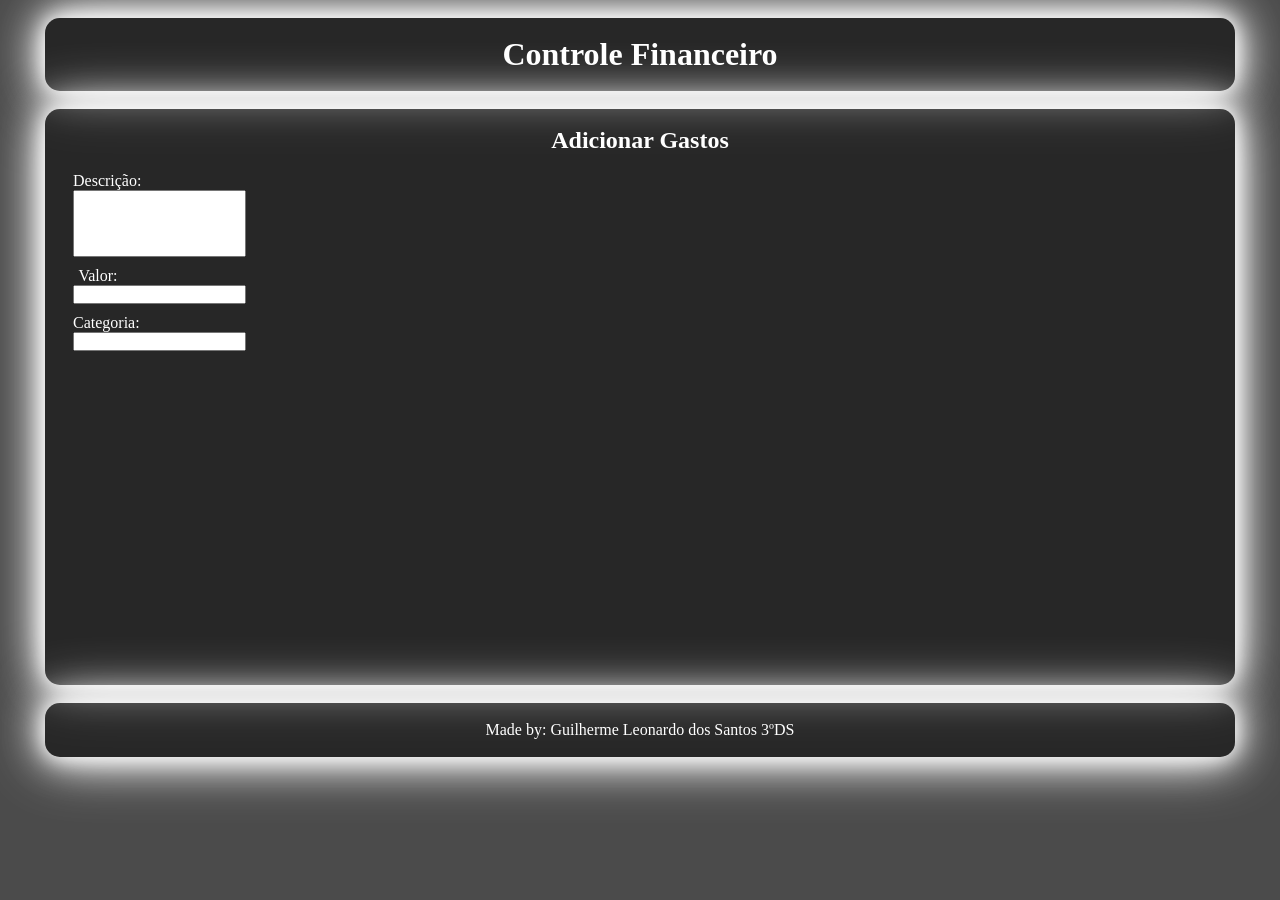
==== controle_financeiro/index.html @ 96b0b096 "06/04/2026 Criação dos arquivos, e layout do site" ====
<!DOCTYPE html>
<html lang="pt-br">
<head>
    <meta charset="UTF-8">
    <meta name="viewport" content="width=device-width, initial-scale=1.0">
    <link rel="stylesheet" href="style.css">
    <title>Controle Financeiro</title>
</head>
<body>
    <header>
        <div id="header">
            <h1>Controle Financeiro</h1>
        </div>
    </header>
    <main>
        <div id="container">
            <h2>Adicionar Gastos</h2>
            <form action="">
                <div class="form-line">
                    <label for=""></label>Descrição: <input type="text" name="desc" id="desc">
                </div>
                <div class="form-line">
                    <label for=""></label>Valor: <input type="number" name="preco" id="preco" step="0.01" min="0">
                </div>
                <div class="form-line">
                    <label for=""></label>Categoria: <input type="text" name="tipo" id="tipo">
                </div>
            </form>
        </div>
    </main>
    <footer>
        <div id="footer">
            <p>Made by: Guilherme Leonardo dos Santos 3ºDS</p>
        </div>
    </footer>
</body>
</html>
---- controle_financeiro/style.css ----
* {
    margin: 0;
    padding: 0;
}

body{
    background-color: rgb(75, 75, 75);
}

#header, #container, #footer{
    background-color: rgba(0, 0, 0, 0.486);
    width: auto;
    margin: 2vh 5vh 2vh 5vh;
    border-radius: 15px;
    box-shadow: 0px 0px 20px rgb(255, 255, 255), 0px 0px 40px rgb(255, 255, 255), 0px 0px 60px rgb(255, 255, 255);
    color: white;
    text-align: center;
    align-content: center;
    padding: 2vh;
}

#header{
    height: auto;
}

#container{
    height: 60vh;
    align-content: normal;
}

#footer{
    height: auto;
}

h2{
    margin-bottom: 2vh;
}

form{
    justify-items: center;
}

.form-line{
    margin: 10px;
    width: 50px;
}

#desc{
    height: 7vh;
}
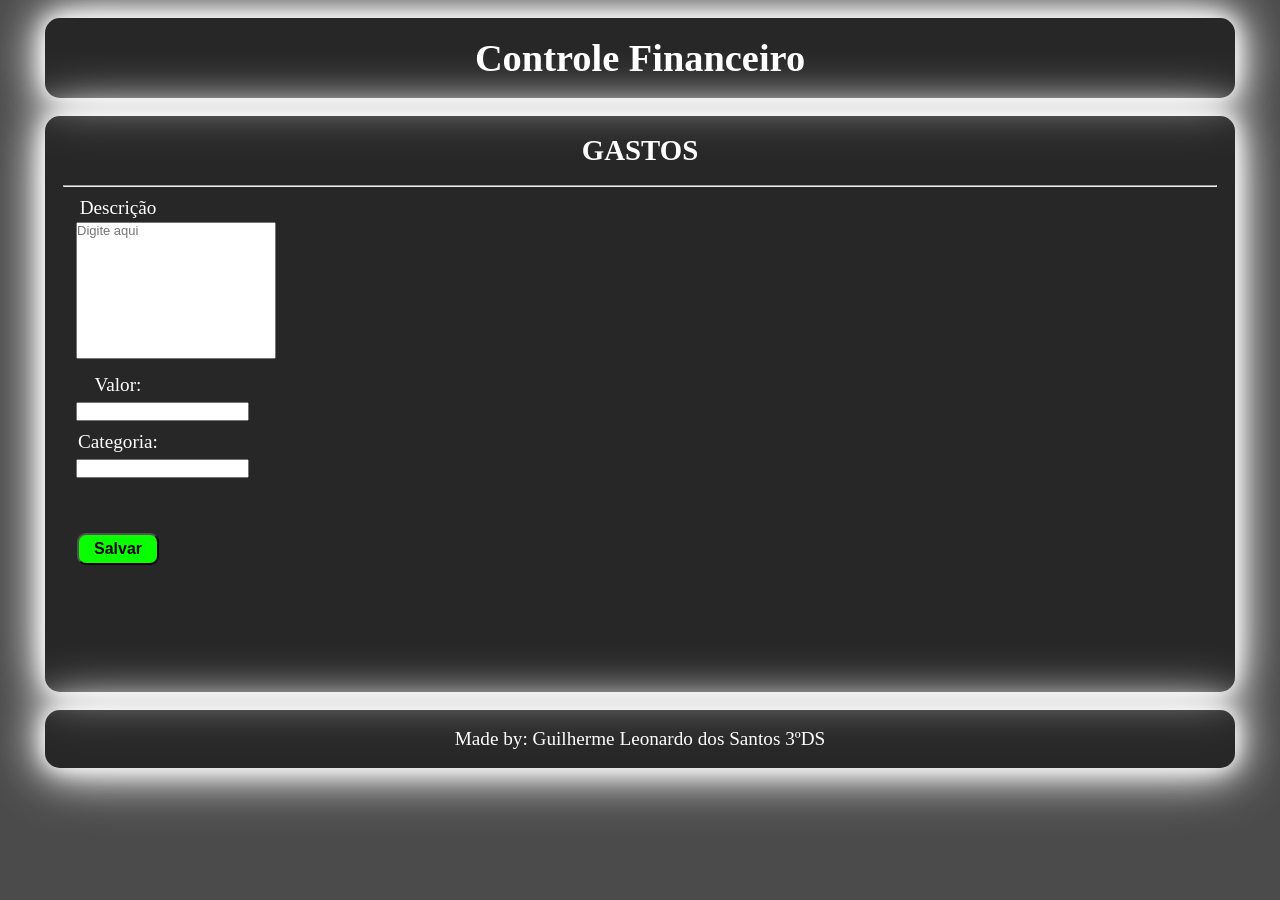
==== commit 76ac4988: "13/04/2026 08:18 Estruturação do layout e conclusão do formulário" ====
--- a/controle_financeiro/index.html
+++ b/controle_financeiro/index.html
@@ -14,16 +14,23 @@
     </header>
     <main>
         <div id="container">
-            <h2>Adicionar Gastos</h2>
+            <h2>GASTOS</h2>
+            <hr>
             <form action="">
                 <div class="form-line">
-                    <label for=""></label>Descrição: <input type="text" name="desc" id="desc">
+                    <div class="form-column"><label for="">Descrição</label></div>
+                    <div class="form-column"><textarea name="desc" id="desc" placeholder="Digite aqui"></textarea></div>
                 </div>
                 <div class="form-line">
-                    <label for=""></label>Valor: <input type="number" name="preco" id="preco" step="0.01" min="0">
+                    <div class="form-column"><label for="">Valor:</label></div>
+                    <div class="form-column"><input type="number" name="preco" id="preco" step="0.01" min="0"></div>
                 </div>
                 <div class="form-line">
-                    <label for=""></label>Categoria: <input type="text" name="tipo" id="tipo">
+                    <div class="form-column"><label for="">Categoria:</label></div>
+                    <div class="form-column"><input type="text" name="tipo" id="tipo"></div>
+                </div>
+                <div class="form-line">
+                    <input type="button" value="Salvar">
                 </div>
             </form>
         </div>
--- a/controle_financeiro/style.css
+++ b/controle_financeiro/style.css
@@ -5,6 +5,7 @@
 
 body{
     background-color: rgb(75, 75, 75);
+    font-size: larger;
 }
 
 #header, #container, #footer{
@@ -42,9 +43,28 @@
 
 .form-line{
     margin: 10px;
-    width: 50px;
+    width: 10vh;
+    justify-items: center;
+}
+
+.form-column{
+    margin: 3px;
 }
 
 #desc{
-    height: 7vh;
+    height: 15vh;
+    width: 22vh;
+    resize: none;
+    font-size: small;
+    overflow: auto;
+    font-family: Arial, Helvetica, sans-serif;
+}
+
+input[type=button]{
+    margin-top: 5vh;
+    font-size: medium;
+    padding: 5px 15px;
+    border-radius: 9px;
+    background-color: rgb(9, 255, 0);
+    font-weight: bold;
 }
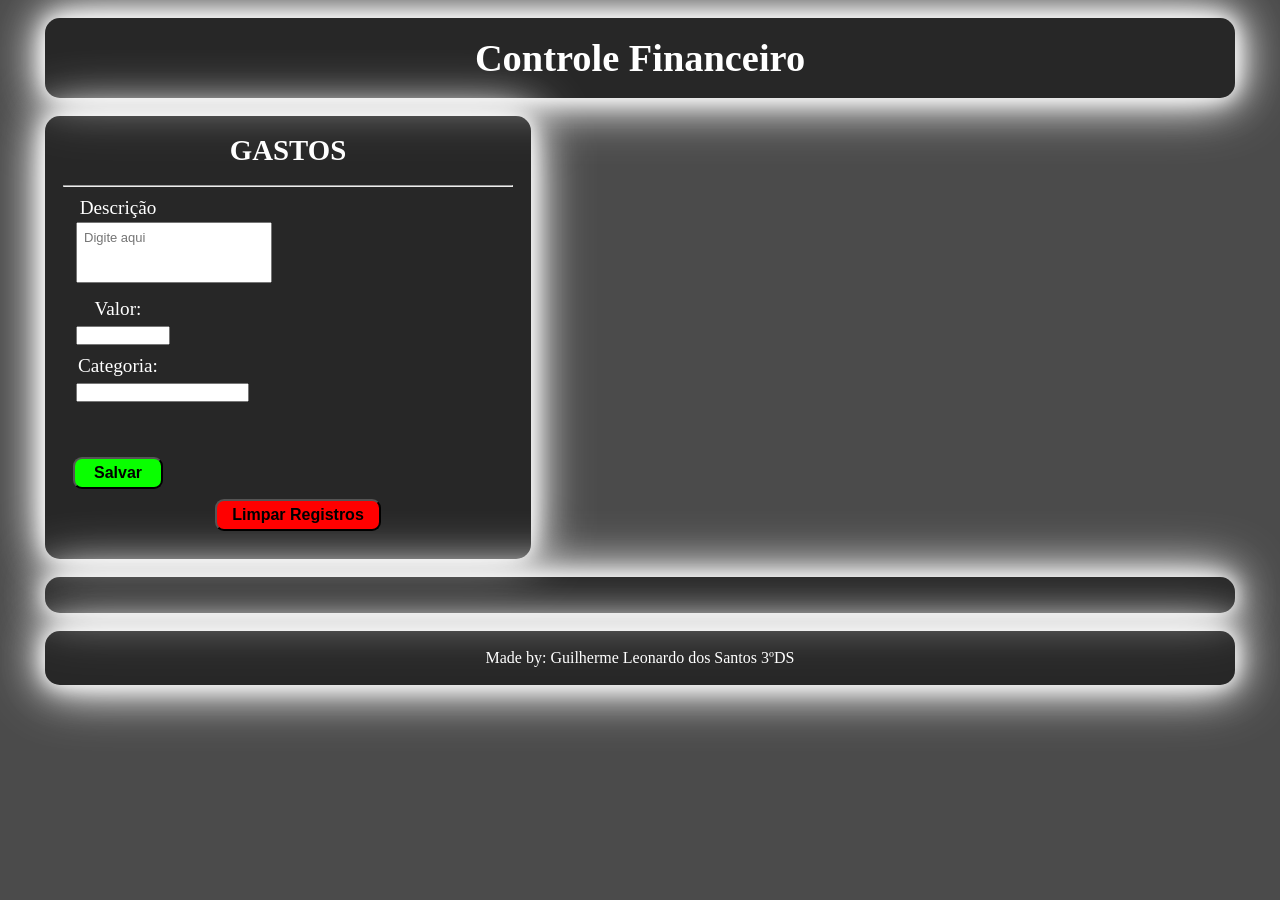
==== commit bfbb6659: "13/04/2026 15:04 Finalização do layout Início do funcionamento do localstorage" ====
--- a/controle_financeiro/index.html
+++ b/controle_financeiro/index.html
@@ -23,16 +23,66 @@
                 </div>
                 <div class="form-line">
                     <div class="form-column"><label for="">Valor:</label></div>
-                    <div class="form-column"><input type="number" name="preco" id="preco" step="0.01" min="0"></div>
+                    <div class="form-column"><input type="number" name="valor" id="valor" step="0.01" min="0"></div>
                 </div>
                 <div class="form-line">
                     <div class="form-column"><label for="">Categoria:</label></div>
-                    <div class="form-column"><input type="text" name="tipo" id="tipo"></div>
+                    <div class="form-column"><input type="text" name="categoria" id="categoria"></div>
                 </div>
                 <div class="form-line">
-                    <input type="button" value="Salvar">
+                    <input type="button" value="Salvar" onclick="salvar()" id="btnSalvar">
+                </div>
+                <div class="form-line" id="linhaLimpar">
+                    <input type="button" value="Limpar Registros" onclick="limparDados()" id="btnLimparDados">
                 </div>
             </form>
+        </div>
+
+        <script>
+            function salvar(){
+                const desc = document.getElementById("desc").value;
+                const valor = document.getElementById("valor").value;
+                const categoria = document.getElementById("categoria").value;
+
+                const gasto = {
+                    descricao: desc,
+                    valor: valor,
+                    categoria: categoria
+                };
+
+                let gastos = JSON.parse(localStorage.getItem("gastos")) || [];
+
+                gastos.push(gasto);
+
+                localStorage.setItem("gastos", JSON.stringify(gastos));
+
+                mostrarGastos();
+            }
+
+            function mostrarGastos(){
+                const lista = document.getElementById("lista");
+                lista.innerHTML = "";
+
+                let gastos = JSON.parse(localStorage.getItem("gastos")) || [];
+
+                gastos.forEach(function(gasto){
+                    let li = document.createElement("li");
+
+                    li.textContent = 
+                        gasto.descricao + " | R$" + gasto.valor + " | " + gasto.categoria;
+
+                    lista.appendChild(li);
+                });
+            }
+
+            function limparDados(){
+                localStorage.removeItem("gastos");
+                mostrarGastos();
+            }
+        </script>
+
+        <div id="result">
+            <ul id="lista"></ul>
         </div>
     </main>
     <footer>
--- a/controle_financeiro/style.css
+++ b/controle_financeiro/style.css
@@ -6,9 +6,10 @@
 body{
     background-color: rgb(75, 75, 75);
     font-size: larger;
+    justify-items: center;
 }
 
-#header, #container, #footer{
+#header, #container, #result, #footer{
     background-color: rgba(0, 0, 0, 0.486);
     width: auto;
     margin: 2vh 5vh 2vh 5vh;
@@ -25,12 +26,13 @@
 }
 
 #container{
-    height: 60vh;
     align-content: normal;
+    width: 50vh;
 }
 
 #footer{
     height: auto;
+    font-size: medium;
 }
 
 h2{
@@ -52,19 +54,37 @@
 }
 
 #desc{
-    height: 15vh;
-    width: 22vh;
+    height: 5vh;
+    width: 20vh;
     resize: none;
     font-size: small;
     overflow: auto;
     font-family: Arial, Helvetica, sans-serif;
+    padding: 7px;
+}
+
+#valor{
+    width: 10vh;
 }
 
 input[type=button]{
-    margin-top: 5vh;
+    width: 10vh;
     font-size: medium;
     padding: 5px 15px;
     border-radius: 9px;
     background-color: rgb(9, 255, 0);
     font-weight: bold;
+}
+
+#btnSalvar{
+    margin-top: 5vh;
+}
+
+#linhaLimpar{
+    width: 100%;
+}
+
+#btnLimparDados{
+    background-color: red;
+    width: auto;
 }
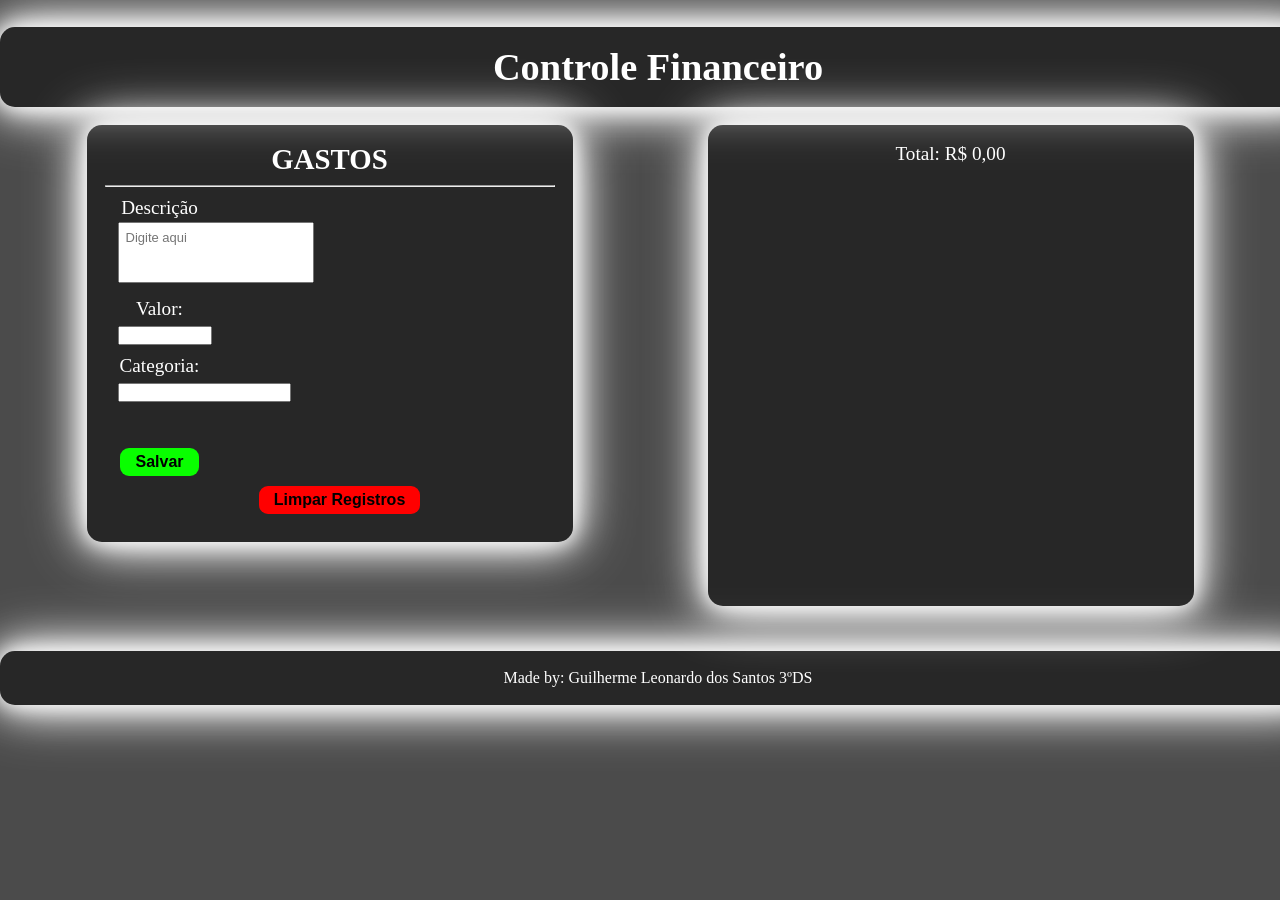
==== commit 1b5f5218: "20/04/26 16:18 Finalização do projeto Adição de comentários para entendimento do código js" ====
--- a/controle_financeiro/index.html
+++ b/controle_financeiro/index.html
@@ -1,11 +1,13 @@
 <!DOCTYPE html>
 <html lang="pt-br">
+
 <head>
     <meta charset="UTF-8">
     <meta name="viewport" content="width=device-width, initial-scale=1.0">
     <link rel="stylesheet" href="style.css">
     <title>Controle Financeiro</title>
 </head>
+
 <body>
     <header>
         <div id="header">
@@ -13,76 +15,37 @@
         </div>
     </header>
     <main>
-        <div id="container">
-            <h2>GASTOS</h2>
-            <hr>
-            <form action="">
-                <div class="form-line">
-                    <div class="form-column"><label for="">Descrição</label></div>
-                    <div class="form-column"><textarea name="desc" id="desc" placeholder="Digite aqui"></textarea></div>
-                </div>
-                <div class="form-line">
-                    <div class="form-column"><label for="">Valor:</label></div>
-                    <div class="form-column"><input type="number" name="valor" id="valor" step="0.01" min="0"></div>
-                </div>
-                <div class="form-line">
-                    <div class="form-column"><label for="">Categoria:</label></div>
-                    <div class="form-column"><input type="text" name="categoria" id="categoria"></div>
-                </div>
-                <div class="form-line">
-                    <input type="button" value="Salvar" onclick="salvar()" id="btnSalvar">
-                </div>
-                <div class="form-line" id="linhaLimpar">
-                    <input type="button" value="Limpar Registros" onclick="limparDados()" id="btnLimparDados">
-                </div>
-            </form>
-        </div>
+        <div id="main-content">
+            <div id="container">
+                <h2>GASTOS</h2>
+                <hr>
+                <form action="">
+                    <div class="form-line">
+                        <div class="form-column"><label for="">Descrição</label></div>
+                        <div class="form-column"><textarea name="desc" id="desc" placeholder="Digite aqui"></textarea>
+                        </div>
+                    </div>
+                    <div class="form-line">
+                        <div class="form-column"><label for="">Valor:</label></div>
+                        <div class="form-column"><input type="number" name="valor" id="valor" step="0.01" min="0"></div>
+                    </div>
+                    <div class="form-line">
+                        <div class="form-column"><label for="">Categoria:</label></div>
+                        <div class="form-column"><input type="text" name="categoria" id="categoria"></div>
+                    </div>
+                    <div class="form-line">
+                        <input type="button" value="Salvar" onclick="salvar()" id="btnSalvar">
+                    </div>
+                    <div class="form-line" id="linhaLimpar">
+                        <input type="button" value="Limpar Registros" onclick="limparDados()" id="btnLimparDados">
+                    </div>
+                </form>
+            </div>
 
-        <script>
-            function salvar(){
-                const desc = document.getElementById("desc").value;
-                const valor = document.getElementById("valor").value;
-                const categoria = document.getElementById("categoria").value;
-
-                const gasto = {
-                    descricao: desc,
-                    valor: valor,
-                    categoria: categoria
-                };
-
-                let gastos = JSON.parse(localStorage.getItem("gastos")) || [];
-
-                gastos.push(gasto);
-
-                localStorage.setItem("gastos", JSON.stringify(gastos));
-
-                mostrarGastos();
-            }
-
-            function mostrarGastos(){
-                const lista = document.getElementById("lista");
-                lista.innerHTML = "";
-
-                let gastos = JSON.parse(localStorage.getItem("gastos")) || [];
-
-                gastos.forEach(function(gasto){
-                    let li = document.createElement("li");
-
-                    li.textContent = 
-                        gasto.descricao + " | R$" + gasto.valor + " | " + gasto.categoria;
-
-                    lista.appendChild(li);
-                });
-            }
-
-            function limparDados(){
-                localStorage.removeItem("gastos");
-                mostrarGastos();
-            }
-        </script>
-
-        <div id="result">
-            <ul id="lista"></ul>
+            <div id="result">
+                <div id="total"></div>
+                <div id="lista"></div>
+            </div>
         </div>
     </main>
     <footer>
@@ -90,5 +53,120 @@
             <p>Made by: Guilherme Leonardo dos Santos 3ºDS</p>
         </div>
     </footer>
+    <script>
+        window.onload = mostrarGastos; // Atualiza a lista ao carregar a página com a função mostrarGastos
+
+        // Função para formatar um número para moeda brasileira
+        function formatarMoeda(valor) {
+            return Number(valor).toLocaleString("pt-BR", {
+                style: "currency", // define que será moeda
+                currency: "BRL" // define o tipo de moeda
+            });
+        }
+
+        // Função que busca gastos no localStorage
+        function obterGastos() {
+            //Pega o item "gastos", converte de string para objeto
+            // Se não existir nada, retorna um array vazio
+            return JSON.parse(localStorage.getItem("gastos")) || [];
+        }
+
+        // Função para salvar gastos no localStorage
+        function salvarGastos(gastos) {
+            localStorage.setItem("gastos", JSON.stringify(gastos));
+        }
+
+        // Função chamada ao clicar no botão "Salvar"
+        function salvar() {
+            // Pega o valor digitado no campo "descrição" e remove espaços extras
+            const desc = document.getElementById("desc").value.trim();
+            // Pega o valor digitado no campo "valor"
+            const valor = document.getElementById("valor").value;
+            // Pega o valor digitado no campo "categoria" e remove espaços extras
+            const categoria = document.getElementById("categoria").value.trim();
+
+            // Converte o campo "valor" para número
+            const valorNum = Number(valor);
+
+            //Verificação de campos vazios
+            if (desc === "") {
+                alert("Preencha o campo descrição!");
+            } else if (isNaN(valorNum) || valorNum <= 0) {
+                alert("Digite um valor válido!");
+            } else if (categoria === "") {
+                alert("Preencha o campo categoria!");
+            } else {
+                // Cria um objeto representando um gasto
+                const gasto = {
+                    descricao: desc,
+                    valor: valorNum,
+                    categoria: categoria
+                };
+
+                let gastos = obterGastos(); // Busca os gastos já salvos no localStorage
+                gastos.push(gasto); // Adiciona o novo gasto no array
+                salvarGastos(gastos); // Chama a função para salvar o array atualizado
+
+                mostrarGastos(); // Atualiza a lista exibida na tela
+
+                // Limpar campos
+                document.getElementById("desc").value = "";
+                document.getElementById("valor").value = "";
+                document.getElementById("categoria").value = "";
+
+                alert("Gasto adicionado!");
+            }
+        }
+
+        // Função para exibir os gastos na tela
+        function mostrarGastos() {
+            const lista = document.getElementById("lista"); // Pega a div onde a lista será exibida
+            const totalDiv = document.getElementById("total"); // Pega a div onde o total será exibido
+
+            lista.innerHTML = ""; // Limpa o conteúdo da lista atual
+            totalDiv.innerHTML = ""; // Limpa o conteúdo do total
+
+            let gastos = obterGastos(); // Recupera os gastos do localStorage
+            let total = 0; // Soma do total
+
+            // Percorre cada gasto do array
+            gastos.forEach(function (gasto, index) {
+                let divGasto = document.createElement("div"); // Cria uma nova div para cada gasto
+                divGasto.classList.add("gasto-item") // Adiciona a calsse "gasto-item" para a div criada
+                
+                // Insere conteúdo HTML dentro da div
+                divGasto.innerHTML = `
+                    <p>Descrição: ${gasto.descricao}</p>
+                    <p>Valor: ${formatarMoeda(gasto.valor)}</p>
+                    <p>Categoria: ${gasto.categoria}</p>
+                    <button onclick="removerGasto(${index})">Remover</button>
+                `;
+
+                total += Number(gasto.valor); // Soma o valor do gasto ao total
+
+                lista.appendChild(divGasto); // Adiciona a div do gasto na lista principal
+            });
+
+            // Define o texto da div "totalDiv" como o valor total formatando como moeda
+            totalDiv.textContent = "Total: " + formatarMoeda(total);
+        }
+
+        // Função para remover gasto específico
+        function removerGasto(index) {
+            let gastos = obterGastos();
+            gastos.splice(index, 1);
+            salvarGastos(gastos);
+            mostrarGastos();
+        }
+
+        // Função para remover todos os gastos da lista com confirmação
+        function limparDados() {
+            if (confirm("Tem certeza que deseja apagar todos os gastos?")) {
+                localStorage.removeItem("gastos");
+                mostrarGastos();
+            }
+        }
+    </script>
 </body>
+
 </html>
--- a/controle_financeiro/style.css
+++ b/controle_financeiro/style.css
@@ -11,7 +11,6 @@
 
 #header, #container, #result, #footer{
     background-color: rgba(0, 0, 0, 0.486);
-    width: auto;
     margin: 2vh 5vh 2vh 5vh;
     border-radius: 15px;
     box-shadow: 0px 0px 20px rgb(255, 255, 255), 0px 0px 40px rgb(255, 255, 255), 0px 0px 60px rgb(255, 255, 255);
@@ -21,22 +20,29 @@
     padding: 2vh;
 }
 
-#header{
-    height: auto;
+#header, #footer{
+    width: 100%;
+    margin: 0 auto;
+    margin-top: 3vh;
+}
+
+#footer{
+    font-size: medium;
 }
 
 #container{
-    align-content: normal;
     width: 50vh;
+    min-height: 300px;
 }
 
-#footer{
-    height: auto;
-    font-size: medium;
+#result {
+    overflow-y: auto;
+    width: 50vh;
+    max-height: 60vh;
 }
 
 h2{
-    margin-bottom: 2vh;
+    margin-bottom: 1vh;
 }
 
 form{
@@ -71,20 +77,65 @@
     width: 10vh;
     font-size: medium;
     padding: 5px 15px;
-    border-radius: 9px;
-    background-color: rgb(9, 255, 0);
-    font-weight: bold;
+    width: auto;
 }
 
 #btnSalvar{
-    margin-top: 5vh;
+    margin-top: 4vh;
+    background-color: rgb(9, 255, 0);
+}
+
+#btnLimparDados{
+    background-color: red;
+}
+
+.gasto-item button {
+    font-size: medium;
+    width: auto;
+    margin-top: 5px;
+    background-color: red;
+    padding: 5px 15px;
+}
+
+button, input[type=button] {
+    border: none;
+    font-weight: bold;
+    border-radius: 9px;
+    cursor: pointer;
+}
+
+button:hover, input[type=button]:hover {
+    transform: scale(120%);
+    box-shadow: 0 0 10px white;
+    transition: .5s;
 }
 
 #linhaLimpar{
     width: 100%;
 }
 
-#btnLimparDados{
-    background-color: red;
-    width: auto;
+.gasto-item {
+    background-color: #1e1e1e;
+    color: white;
+    padding: 10px;
+    margin: 10px 0;
+    border-radius: 8px;
+    box-shadow: 1px 1px 1.5vh white;
+}
+
+#lista{
+    height: 47vh;
+}
+
+.total {
+    font-size: 18px;
+    font-weight: bold;
+}
+
+#main-content {
+    display: flex;
+    justify-content: center;
+    align-items: flex-start;
+    gap: 5vh;
+    flex-wrap: wrap;
 }
